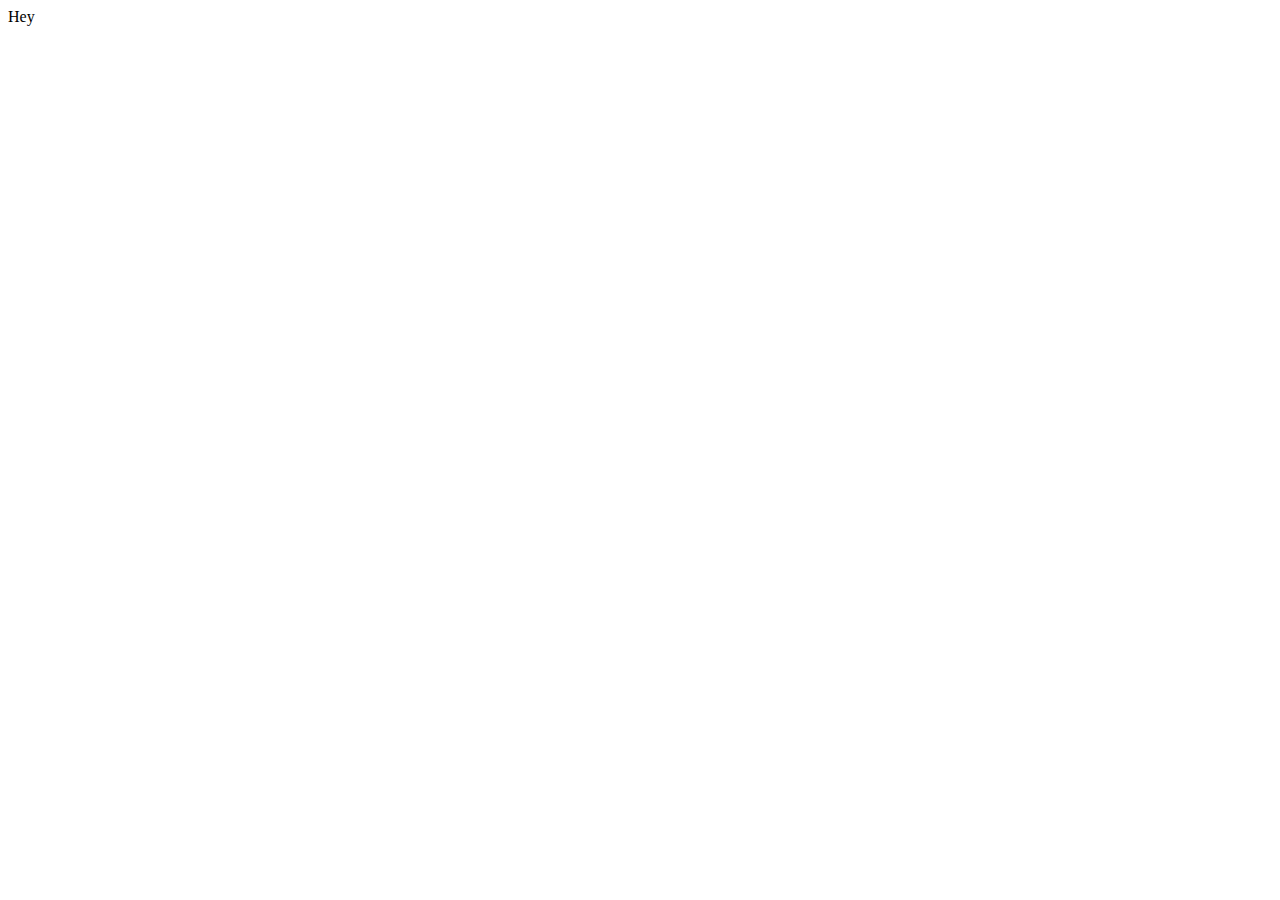
==== index.html @ 038f6836 "modifited title" ====
<!DOCTYPE html>
<html lang="en">
<head>
    <meta charset="UTF-8">
    <meta name="viewport" content="width=device-width, initial-scale=1.0">
    <title>EduPath</title>
</head>
<body>
    Hey
</body>
</html>
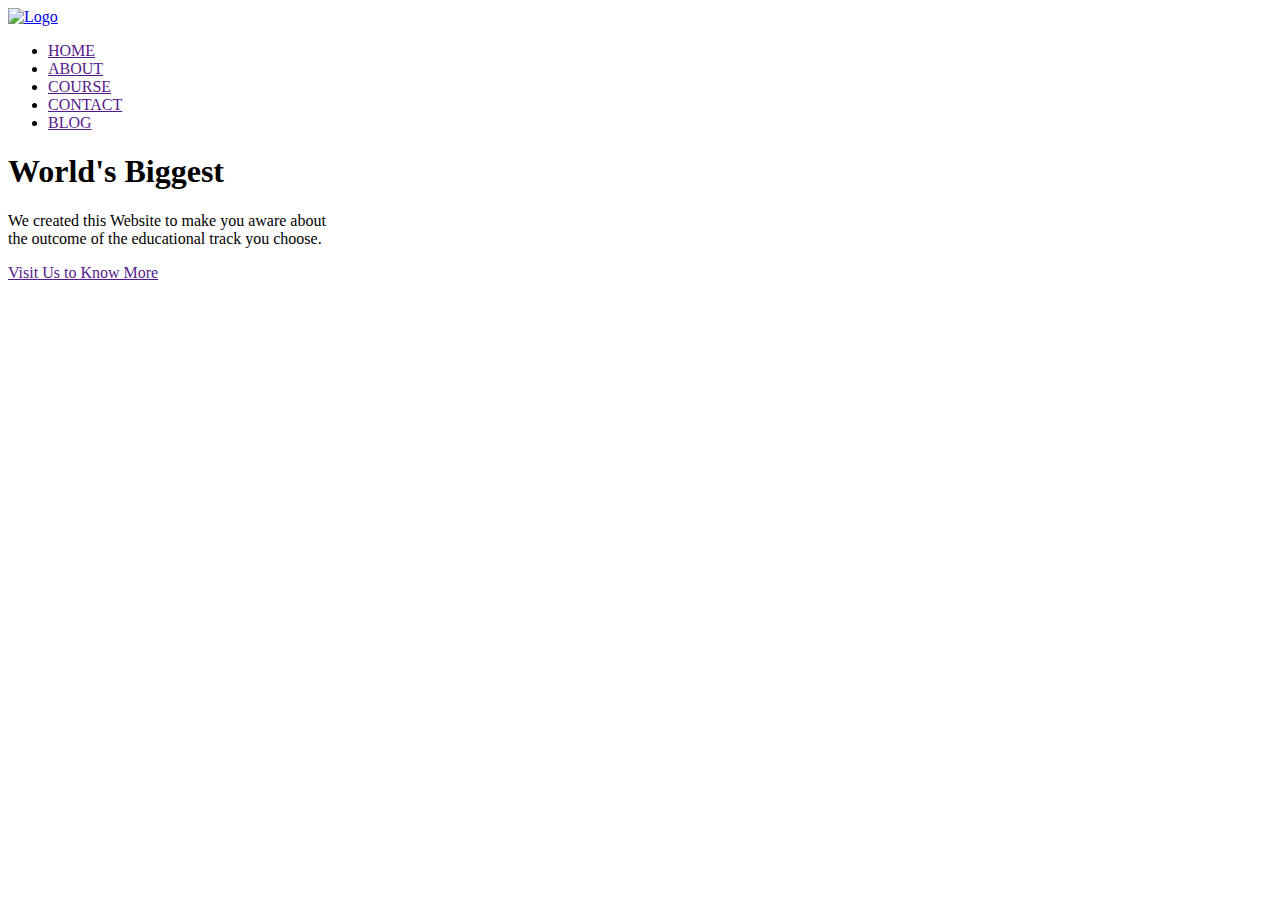
==== commit c36c1361: "Day 1 Update" ====
--- a/index.html
+++ b/index.html
@@ -4,8 +4,39 @@
     <meta charset="UTF-8">
     <meta name="viewport" content="width=device-width, initial-scale=1.0">
     <title>EduPath</title>
+    <link rel="stylesheet" href="style.css">
+    <link rel="preconnect" href="https://fonts.googleapis.com">
+    <link rel="preconnect" href="https://fonts.gstatic.com" crossorigin>
+    <link href="https://fonts.googleapis.com/css2?family=Poppins:ital,wght@0,100;0,200;0,300;0,400;0,500;0,600;0,700;0,800;0,900;1,100;1,200;1,300;1,400;1,500;1,600;1,700;1,800;1,900&display=swap" rel="stylesheet">
+    <link rel="stylesheet" href="https://cdn.jsdelivr.net/npm/@fortawesome/fontawesome-free@6.4.2/css/fontawesome.min.css" integrity="sha384-BY+fdrpOd3gfeRvTSMT+VUZmA728cfF9Z2G42xpaRkUGu2i3DyzpTURDo5A6CaLK" crossorigin="anonymous">
 </head>
 <body>
-    Hey
+    <section class="header">
+        <nav>
+            <a href="index.html"><img src="images/youtube.png" alt="Logo"></a>
+            <div class="nav-links">
+                <i class="fa fa-times" aria-hidden="true"></i>
+                <ul>
+                    <li><a href="">HOME</a></li>
+                    <li><a href="">ABOUT</a></li>
+                    <li><a href="">COURSE</a></li>
+                    <li><a href="">CONTACT</a></li>
+                    <li><a href="">BLOG</a></li>
+                    
+                </ul>
+            </div>
+            <i class="fa fa-bars" aria-hidden="true"></i>
+        </nav>
+        <div class="text-box">
+            <h1>World's Biggest</h1>
+            <p>We created this Website to make you aware about<br> the outcome of the educational track you choose.</p>
+            <a href="" class="herobtn">Visit Us to Know More</a>
+        </div>
+    
+    </section>
+    <!-------------Javascript For Menu-------------->
+    <script>
+    
+</script>
 </body>
-</html>+</html>
